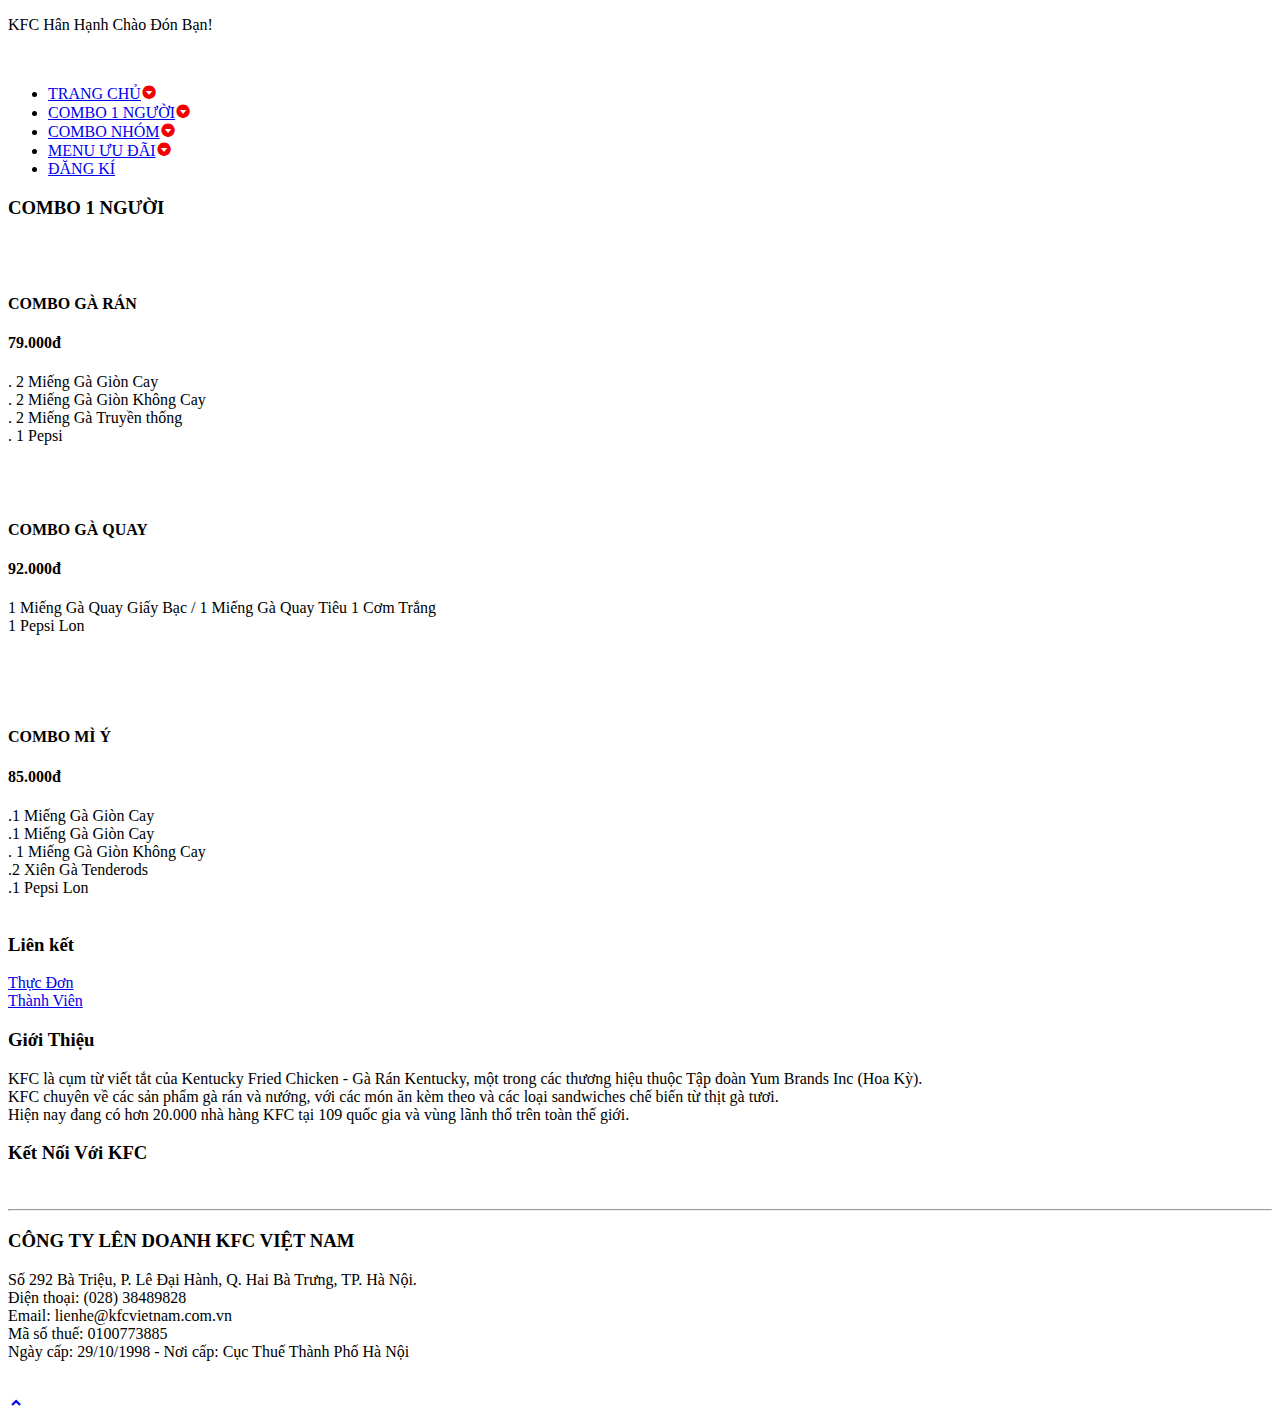
==== about.html @ a4b9e27a "Add files via upload" ====
<!DOCTYPE html>
<html lang="en">
<head>
    <meta charset="UTF-8">
    <meta http-equiv="X-UA-Compatible" content="IE=edge">
    <meta name="viewport" content="width=device-width, initial-scale=1.0">
    <title>Document</title>
    <link rel="stylesheet" href="./CSS/about.css">
    <link href='https://unpkg.com/boxicons@2.1.1/css/boxicons.min.css' rel='stylesheet'>
</head>
<body background="./images/33ef8baf55ddfd693050702bb3524e3c.jpeg">
    <div id="#top"></div>
    <div class="container">
        <header>
            <div class="xinchao">
                <p>
                    KFC Hân Hạnh Chào Đón Bạn!</i>
                </p>
            </div>
                
<a href="#"><img src="./images/logo_pc.png" alt=""></a>

        </header>
        <nav class="menu">
    
            <ul>
                <li><a href="./index.html">TRANG CHỦ<i class='bx bxs-caret-down-circle bx-flip-horizontal' style='color:#f40000' ></i></a>
                <li><a href="./about.html">COMBO 1 NGƯỜI<i class='bx bxs-caret-down-circle bx-flip-horizontal' style='color:#f40000' ></i></a>
               
                </li>
                <li><a href="./combonhom1.html">COMBO NHÓM<i class='bx bxs-caret-down-circle bx-flip-horizontal' style='color:#f40000' ></i></a>
              
        </li>
                <li><a href="./menuuudai.html">MENU ƯU ĐÃI<i class='bx bxs-caret-down-circle bx-flip-horizontal' style='color:#f40000' ></i></a></li>
                
             
                   </li>
            
        <li><a href="./dangnhap.html">ĐĂNG KÍ</a>
         </ul>
            </nav>
            <article>
            <div class="main">
                <h3 class="heading">COMBO 1 NGƯỜI</h3>
            </div>
        </article>
        <article>
            <div class="new-card">
            <div class="news_item">
        <img src="./images/4b86d942464d81c6922db9a674502f2e.png"alt=""><br><br>
        <h4>COMBO GÀ RÁN </h4>
        <h4>79.000đ</h4> 
       . 2 Miếng Gà Giòn Cay <br>
       . 2 Miếng Gà Giòn Không Cay <br>
       . 2 Miếng Gà Truyền thống<br>
       . 1 Pepsi <br><br>
       
    
        </div>
        <div class="news_item">
                <img src="./images/41d4fbb84f9ddc2c95ff17fe983a486d.png"alt=""><br><br>
        <h4>COMBO GÀ QUAY</h4>
           <h4>92.000đ</h4> 
           1 Miếng Gà Quay Giấy Bạc / 1 Miếng Gà Quay Tiêu
           1 Cơm Trắng<br>
           1 Pepsi Lon<br><br><br>
        </div>
       
        
        <div class="news_item" id="fix">
            <img src="./images/a772b7eb62a98917a2bb433eef9a1942.png"alt=""> <br><br>
            <h4>COMBO MÌ Ý</h4>
            
               <h4>85.000đ</h4> 
    .1 Miếng Gà Giòn Cay<br> 
    .1 Miếng Gà Giòn Cay<br> 
    . 1 Miếng Gà Giòn Không Cay<br>  
    .2 Xiên Gà Tenderods<br>
    .1 Pepsi Lon

    
    
        </div>
        </div>
      
       
           
              
        <footer> 
           
           
              <div class="img2">
                     <img src="./images/logo_footer_vi.png" alt="">
                 </div>
                
            <div class="link footer-item"> 
                <h3>Liên kết</h3>
                <a href="#"> Thực Đơn</a><br>
               
                <a href="#">Thành Viên</a><br>
 
            </div>
 <div class="about footer-item">
 <h3>Giới Thiệu</h3>
 <p>
     KFC là cụm từ viết tắt của Kentucky Fried Chicken - Gà Rán Kentucky, một trong các thương hiệu thuộc Tập đoàn Yum Brands Inc (Hoa Kỳ).<br> 
     KFC chuyên về các sản phẩm gà rán và nướng, với các món ăn kèm theo và các loại sandwiches chế biến từ thịt gà tươi.<br>
      Hiện nay đang có hơn 20.000 nhà hàng KFC tại 109 quốc gia và vùng lãnh thổ trên toàn thế giới.
 </p>
 </div>
 <div class="contact footer-item">
     <h3>Kết Nối Với KFC</h3>
     <img src="./images/icon_fb_red.svg" alt="">
     <img src="./images/icon_yt_red.svg" alt="">
     <img src="./images/icon_ins_red.svg" alt="">
 </div><hr>
 <div class="left">
     <h3>CÔNG TY LÊN DOANH KFC VIỆT NAM</h3>
 <p>
     
 
 Số 292 Bà Triệu, P. Lê Đại Hành, Q. Hai Bà Trưng, TP. Hà Nội.<br>
 
 Điện thoại: (028) 38489828<br>
 
 Email: lienhe@kfcvietnam.com.vn<br>
 
 Mã số thuế: 0100773885<br>
 
 Ngày cấp: 29/10/1998 - Nơi cấp: Cục Thuế Thành Phố Hà Nội
 </p></div>
 <div class="img3">
     <img src="./images/logo_bocongthuong.png" alt="">
 </div>
 <div class="backtotop">
         <a href="#top">
             <i class='bx bxs-chevron-up'></i>
         </a>
     </div>
 
 
         </footer>
         
     
     
</body>
</html>
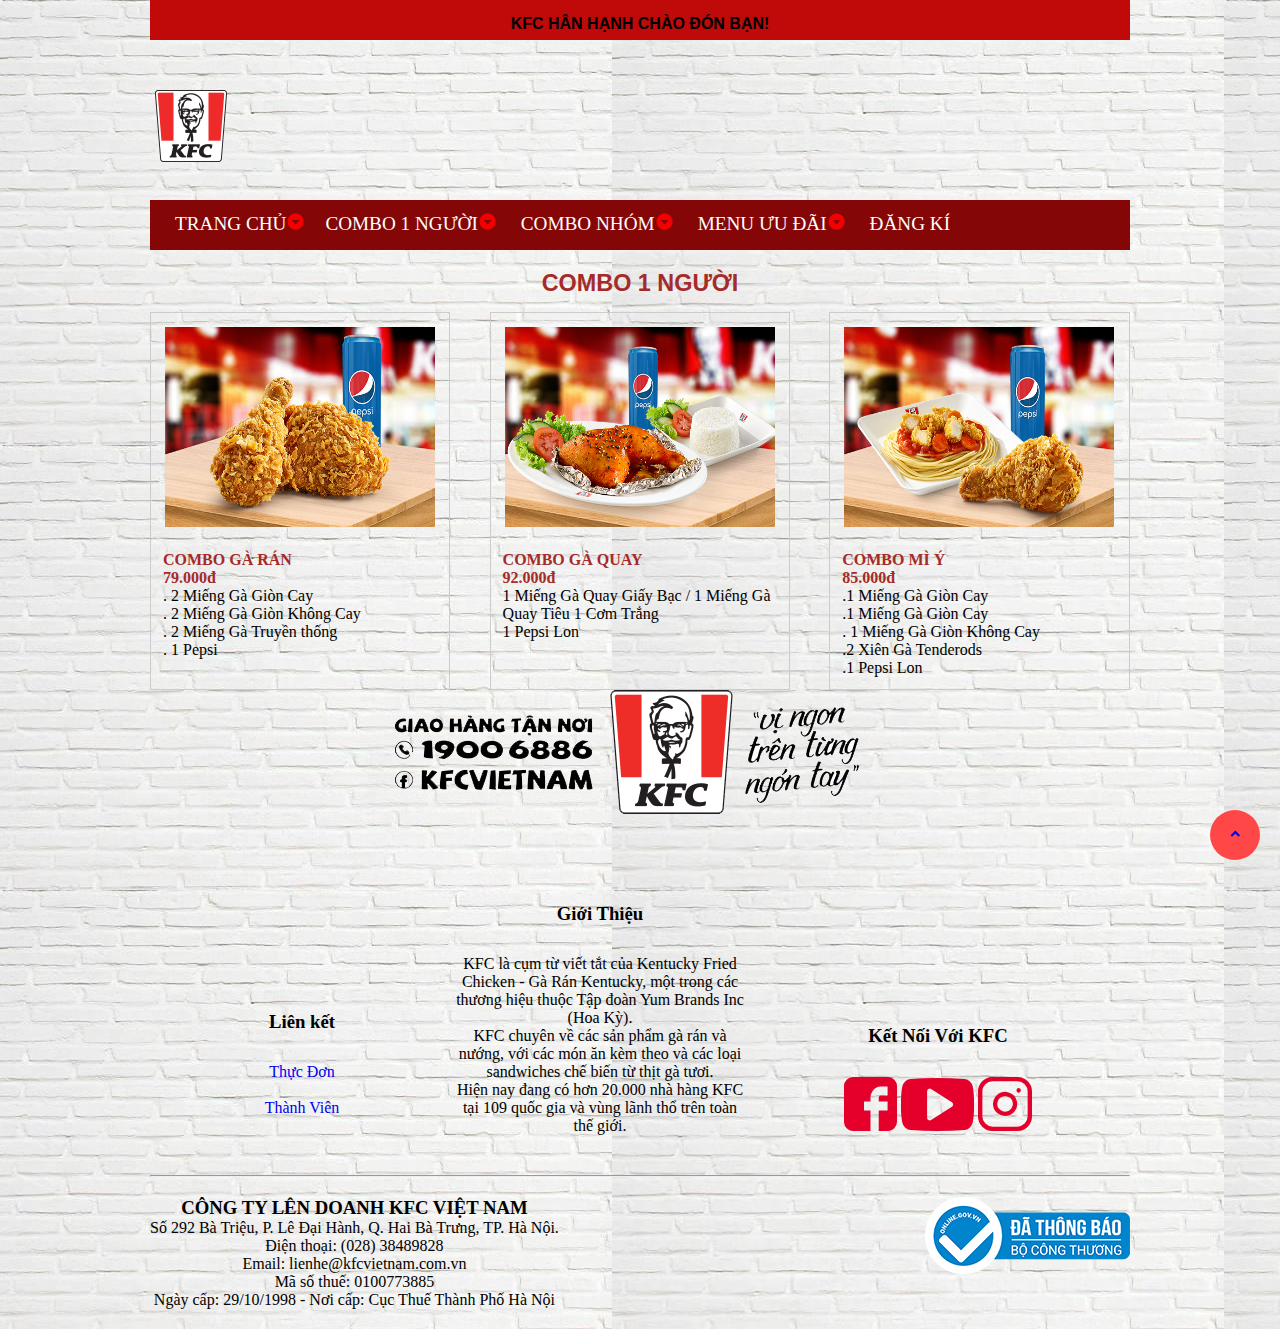
==== commit 4e0b8bee: "Add files via upload" ====
--- a/about.html
+++ b/about.html
@@ -5,10 +5,10 @@
     <meta http-equiv="X-UA-Compatible" content="IE=edge">
     <meta name="viewport" content="width=device-width, initial-scale=1.0">
     <title>Document</title>
-    <link rel="stylesheet" href="./CSS/about.css">
+    <link rel="stylesheet" href="./about.css">
     <link href='https://unpkg.com/boxicons@2.1.1/css/boxicons.min.css' rel='stylesheet'>
 </head>
-<body background="./images/33ef8baf55ddfd693050702bb3524e3c.jpeg">
+<body background="./33ef8baf55ddfd693050702bb3524e3c.jpeg">
     <div id="#top"></div>
     <div class="container">
         <header>
@@ -18,7 +18,7 @@
                 </p>
             </div>
                 
-<a href="#"><img src="./images/logo_pc.png" alt=""></a>
+<a href="#"><img src="./logo_pc.png" alt=""></a>
 
         </header>
         <nav class="menu">
@@ -47,7 +47,7 @@
         <article>
             <div class="new-card">
             <div class="news_item">
-        <img src="./images/4b86d942464d81c6922db9a674502f2e.png"alt=""><br><br>
+        <img src="./4b86d942464d81c6922db9a674502f2e.png"alt=""><br><br>
         <h4>COMBO GÀ RÁN </h4>
         <h4>79.000đ</h4> 
        . 2 Miếng Gà Giòn Cay <br>
@@ -58,7 +58,7 @@
     
         </div>
         <div class="news_item">
-                <img src="./images/41d4fbb84f9ddc2c95ff17fe983a486d.png"alt=""><br><br>
+                <img src="./41d4fbb84f9ddc2c95ff17fe983a486d.png"alt=""><br><br>
         <h4>COMBO GÀ QUAY</h4>
            <h4>92.000đ</h4> 
            1 Miếng Gà Quay Giấy Bạc / 1 Miếng Gà Quay Tiêu
@@ -68,7 +68,7 @@
        
         
         <div class="news_item" id="fix">
-            <img src="./images/a772b7eb62a98917a2bb433eef9a1942.png"alt=""> <br><br>
+            <img src="./a772b7eb62a98917a2bb433eef9a1942.png"alt=""> <br><br>
             <h4>COMBO MÌ Ý</h4>
             
                <h4>85.000đ</h4> 
@@ -90,7 +90,7 @@
            
            
               <div class="img2">
-                     <img src="./images/logo_footer_vi.png" alt="">
+                     <img src="./logo_footer_vi.png" alt="">
                  </div>
                 
             <div class="link footer-item"> 
@@ -110,9 +110,9 @@
  </div>
  <div class="contact footer-item">
      <h3>Kết Nối Với KFC</h3>
-     <img src="./images/icon_fb_red.svg" alt="">
-     <img src="./images/icon_yt_red.svg" alt="">
-     <img src="./images/icon_ins_red.svg" alt="">
+     <img src="./icon_fb_red.svg" alt="">
+     <img src="./icon_yt_red.svg" alt="">
+     <img src="./icon_ins_red.svg" alt="">
  </div><hr>
  <div class="left">
      <h3>CÔNG TY LÊN DOANH KFC VIỆT NAM</h3>
@@ -130,7 +130,7 @@
  Ngày cấp: 29/10/1998 - Nơi cấp: Cục Thuế Thành Phố Hà Nội
  </p></div>
  <div class="img3">
-     <img src="./images/logo_bocongthuong.png" alt="">
+     <img src="./logo_bocongthuong.png" alt="">
  </div>
  <div class="backtotop">
          <a href="#top">
--- a/about.css
+++ b/about.css
@@ -0,0 +1,197 @@
+*{
+    padding: 0;
+    margin: 0;
+    
+
+}
+.container{
+    width: 980px;
+    margin:0 auto ;
+}
+header{
+    height: 200px;
+  
+}
+header p{
+    height: 10px;
+    text-align: center;
+    background: rgb(192, 9, 9);
+    font-family: -apple-system, BlinkMacSystemFont, 'Segoe UI', Roboto, Oxygen, Ubuntu, Cantarell, 'Open Sans', 'Helvetica Neue', sans-serif;
+    padding: 15px;
+    text-transform: uppercase;
+    font-weight: bold;
+
+}
+header img{
+    padding-left: 50px;
+    padding: 50px 5px 2px;
+}
+nav{
+    height: 50px;
+    background: rgb(133, 6, 6);
+    margin-bottom: 5px;
+   
+}
+.menu>ul>li{
+    display: inline-block;
+}
+.menu>ul>li>a{
+    display: block;
+}
+.menu>ul{
+    padding: 0px 15px;
+    margin: 0px;
+    list-style: none;
+    border-radius: 3px;
+    background-color: rgb(133, 6, 6);
+    float: left;
+    line-height: 50px;
+}
+.menu>ul>li>a{
+text-decoration:none;
+font-variant:small-caps;
+font-size:larger;
+ color:white;
+ padding:0 10px;
+ line-height:40px;
+}
+.menu>ul>li>a:hover{
+    background-color: rgb(0, 0, 0);
+    color: white;
+    line-height: 50px;
+}
+.menu>ul>li{
+    position: relative;
+}
+.menu ul ul{
+    position: absolute;
+    display: none;
+}
+.menu ul ul a{
+    display: block;
+}
+.menu>ul>li:hover>ul{
+    display: block;
+}
+ .menu ul ul{
+ padding:0px;
+ margin:0px;
+ list-style:none;
+ border-radius:3px;
+width:200px;
+background-color:white;
+box-shadow:0 0 1px rgb(133, 6, 6);
+}
+ .menu ul ul a{
+ line-height:30px;
+ color:rgb(0, 0, 0);
+ text-decoration:none;
+ font-variant:small-caps;
+ font-size:15PX;
+ padding:0 10px;
+ }
+ .menu ul ul a:hover{
+    background-color:rgb(194, 18, 18);
+     color:white;
+ }
+nav .search{
+    line-height: 50px;
+    float: right;
+    margin-right: 20px;
+    background-color: rgb(133, 6, 6);
+}
+
+    
+     footer .img2{
+        text-align: center;
+       padding: 50px 50px;
+        
+    }
+    footer{
+        text-align: center;
+    }
+    
+    footer .footer-item{
+        width: 30%;
+        display: inline-block;
+        margin-bottom: 20px;
+        margin-top: 5px;
+    }
+    footer .footer-item h3{
+        margin: 30px 0;
+    }
+    footer .link a{
+        display: block;
+        text-decoration: none;
+    
+    }
+    footer .contact{
+        padding-top: 5px;
+        margin: 40px;
+       
+    }
+    footer .left{
+        float: left;
+        padding-bottom: 20px;
+    padding-top: 20px;
+    }
+    footer .img3{
+      float: right;
+      padding-top: 20px;
+    }
+    
+    article .new-card .news_item:hover img{
+        transform: scale(0.8,0.8);
+    }
+    footer .backtotop{
+        width: 50px;
+        height: 50px;
+        border-radius: 50%;
+        position: fixed;
+        bottom: 40px;
+        right: 20px;
+        background: rgb(255, 71, 71);
+        color: white;
+        display: flex;
+        justify-content: center;
+        align-items: center;
+    }
+    article .main{
+        font-family:-apple-system, BlinkMacSystemFont, 'Segoe UI', Roboto, Oxygen, Ubuntu, Cantarell, 'Open Sans', 'Helvetica Neue', sans-serif;
+        text-align: center;
+        padding: 15px 0;
+        color: brown;
+        font-size: 20px;
+        font-weight: bold;
+        position: relative;
+    
+    }
+    article .new-card .news_item{
+        width: 28%;
+        padding: 12px;
+        float: left;
+        border: 1px solid #ccc;
+        margin-right: 4%;
+    }
+    article .new-card .news_item:hover{
+        
+        transition: all 0,25s ease-in-out;
+    }
+    
+    #fix{
+        margin-right: 0;
+    }
+    article .new-card .news_item h4{
+        font-size: 16;
+        color: brown;
+    }
+    article .new-card .news_item img{
+        margin: 2px 2px 2px;
+        width: 270px;
+        height: 200px;
+        text-align: center;
+    }
+    article .new-card .news_item .container{
+        font-size: 13px;
+    }
+    